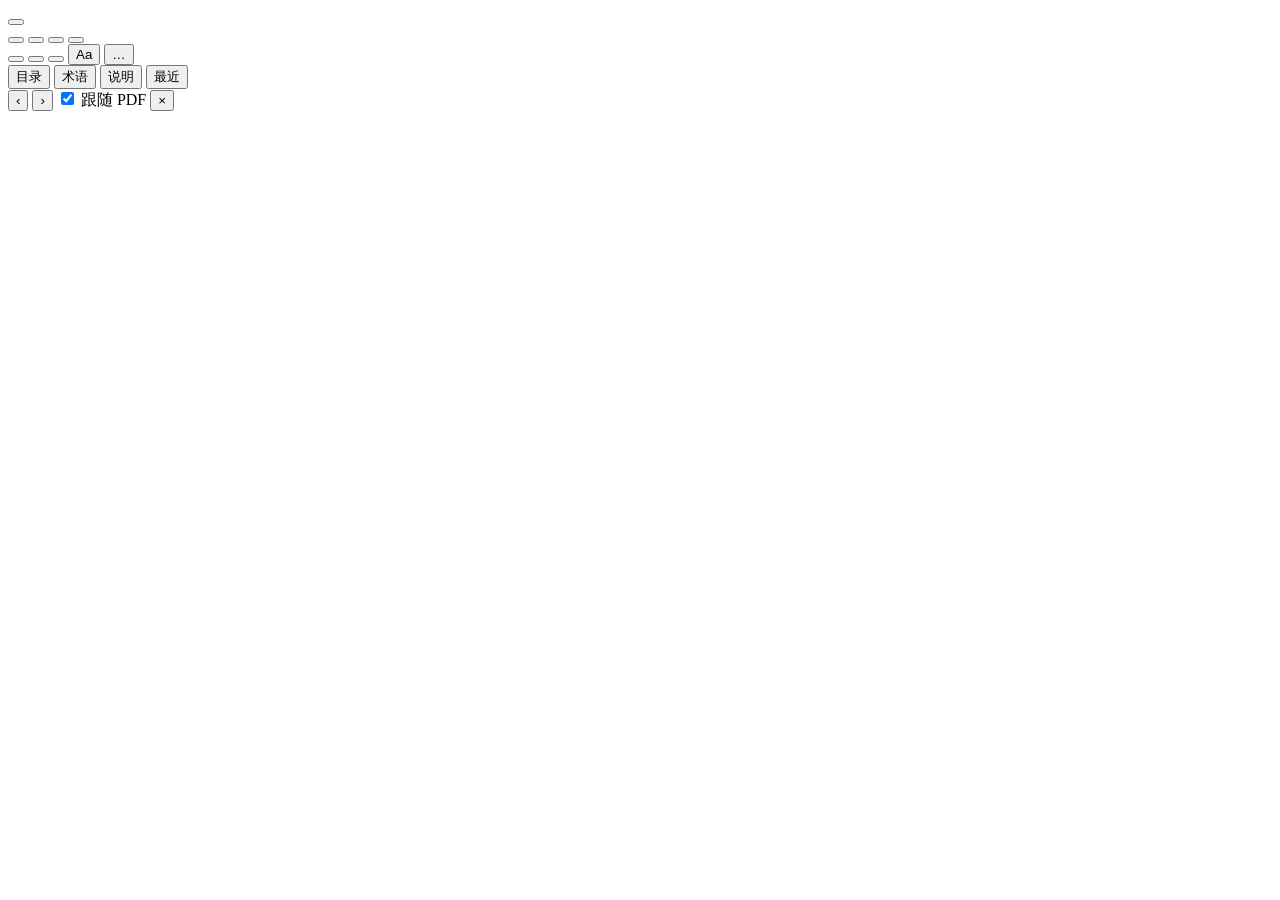
==== easyread/web/reader.html @ aa93422a "fix(reader): avoid Dia blocker on PDF panel script" ====
<!doctype html>
<html lang="zh-CN">
<head>
<meta charset="utf-8">
<meta name="viewport" content="width=device-width, initial-scale=1">
<title>EasyRead</title>
<link rel="icon" href="/web/favicon.svg">
<link rel="stylesheet" href="/web/vendor/katex/katex.min.css">
<link rel="stylesheet" href="/web/css/base.css">
<link rel="stylesheet" href="/web/css/reader.css">
<link rel="stylesheet" href="/web/css/reading-language.css">
<link rel="stylesheet" href="/web/css/sentences.css">
<link rel="stylesheet" href="/web/css/reader-panels.css">
<link rel="stylesheet" href="/web/css/reader-chat.css">
<link rel="stylesheet" href="/web/css/settings.css">
<link rel="stylesheet" href="/web/css/page-cap.css">
<link rel="stylesheet" href="/web/css/usage.css">
<script>try{var p=JSON.parse((localStorage.getItem("easyread-prefs")||localStorage.getItem("coread-prefs"))||"{}");var d=p.theme==="dark"||(p.theme!=="light"&&matchMedia("(prefers-color-scheme: dark)").matches);document.documentElement.dataset.theme=d?"dark":"light"}catch(e){}</script>
</head>
<body>
<div id="progress" aria-hidden="true"><i></i></div>

<header class="topbar" id="bar">
  <a class="btn brand-back" id="backBtn" href="/" title="回文献库"></a>
  <button class="btn icon" data-act="drawer" title="目录（T）"></button>
  <div class="bar-titles">
    <span class="bar-title"></span>
    <span class="bar-section"></span>
  </div>
  <span class="grow"></span>
  <span class="job-state" id="jobState"></span>
  <div class="seg view-seg" role="group" aria-label="正文显示">
    <button data-view="original"></button>
    <button data-view="translation"></button>
    <button data-view="both"></button>
    <button class="order-caret" data-order-menu aria-haspopup="menu" aria-expanded="false"></button>
  </div>
  <button class="btn" data-act="pages" title="PDF 原页，跟随阅读位置（O）"></button>
  <button class="btn" data-act="notes" title="笔记面板（M）"></button>
  <button class="btn" data-act="chat" title="边读边问 AI（A）"></button>
  <button class="btn" data-act="settings" title="字号、版心、字体（=、- 调字号）">Aa</button>
  <button class="save-state" data-act="about" title="保存状态"><i></i><span>…</span></button>
</header>

<aside id="drawer" aria-label="目录">
  <div class="drawer-tabs" role="tablist">
    <button data-tab="toc" class="on">目录</button>
    <button data-tab="terms">术语</button>
    <button data-tab="about">说明</button>
    <button data-tab="recent" class="server-only">最近</button>
  </div>
  <div class="drawer-body"></div>
</aside>
<div id="scrim"></div>

<main id="stage">
  <article id="paper" lang="zh-CN"></article>
  <aside id="margin" aria-label="讨论与笔记"></aside>
</main>

<section id="pageview" class="side-panel" aria-label="PDF 原页">
  <div class="pv-head">
    <button class="btn icon" data-pv="prev" title="上一页（[）">‹</button>
    <span class="pv-label"></span>
    <button class="btn icon" data-pv="next" title="下一页（]）">›</button>
    <span class="grow"></span>
    <label class="pv-follow" title="左右双向跟随阅读位置"><input type="checkbox" checked> 跟随</label>
    <a class="btn sm" data-pv="pdf" target="_blank" rel="noopener">PDF</a>
    <button class="btn icon" data-pv="close" title="关闭（O）">×</button>
  </div>
  <div class="pv-scroll"><div class="pv-page"><img alt=""><div class="pv-hl"></div></div></div>
</section>

<section id="notespanel" class="side-panel" aria-label="笔记"></section>
<section id="chatpanel" class="side-panel" aria-label="问 AI"></section>
<div class="dialog-backdrop" id="readerDlg"><div class="dialog" role="dialog"></div></div>
<div class="dialog-backdrop" id="settingsDlg"><div class="dialog" role="dialog" aria-label="设置"></div></div>
<div class="dialog-backdrop" id="textDlg"><div class="dialog wide" role="dialog"></div></div>

<div id="settings" class="menu" role="dialog" aria-label="阅读设置"></div>
<div id="popover" class="popover" role="tooltip"></div>
<div id="selbar" class="popover" role="toolbar"></div>
<div id="blockbar" class="popover" role="toolbar"></div>
<div id="toast" role="status"></div>

<!--PR:DATA-->
<script src="/web/vendor/katex/katex.min.js"></script>
<script src="/web/js/common/i18n.js"></script>
<script src="/web/js/common/util.js"></script>
<script src="/web/js/common/library-nav.js"></script>
<script src="/web/js/common/presence.js"></script>
<script src="/web/js/common/confirm.js"></script>
<script src="/web/js/common/features.js"></script>
<script src="/web/js/common/usage.js"></script>
<script src="/web/js/common/page-cap.js"></script>
<script src="/web/js/common/theme.js"></script>
<script src="/web/js/common/markup.js"></script>
<script src="/web/js/reader/store.js"></script>
<script src="/web/js/reader/render.js"></script>
<script src="/web/js/reader/sentences.js"></script>
<script src="/web/js/reader/margin.js"></script>
<script src="/web/js/reader/anchor.js"></script>
<script src="/web/js/reader/actions.js"></script>
<script src="/web/js/reader/editor.js"></script>
<script src="/web/js/reader/panels.js"></script>
<script src="/web/js/reader/reading-language.js"></script>
<script src="/web/js/reader/pdf-panel.js"></script>
<script src="/web/js/reader/side-resize.js"></script>
<script src="/web/js/reader/notespanel.js"></script>
<script src="/web/js/reader/chat-effort.js"></script>
<script src="/web/js/reader/chat.js"></script>
<script src="/web/js/reader/notehelp.js"></script>
<script src="/web/js/reader/jumpback.js"></script>
<script src="/web/js/reader/keys.js"></script>
<script src="/web/js/reader/export.js"></script>
<script src="/web/js/common/settings-models.js"></script>
<script src="/web/js/common/settings-api.js"></script>
<script src="/web/js/common/settings.js"></script>
<script src="/web/js/common/settings-tabs.js"></script>
<script src="/web/js/common/settings-chat.js"></script>
<script src="/web/js/reader/main.js"></script>
</body>
</html>
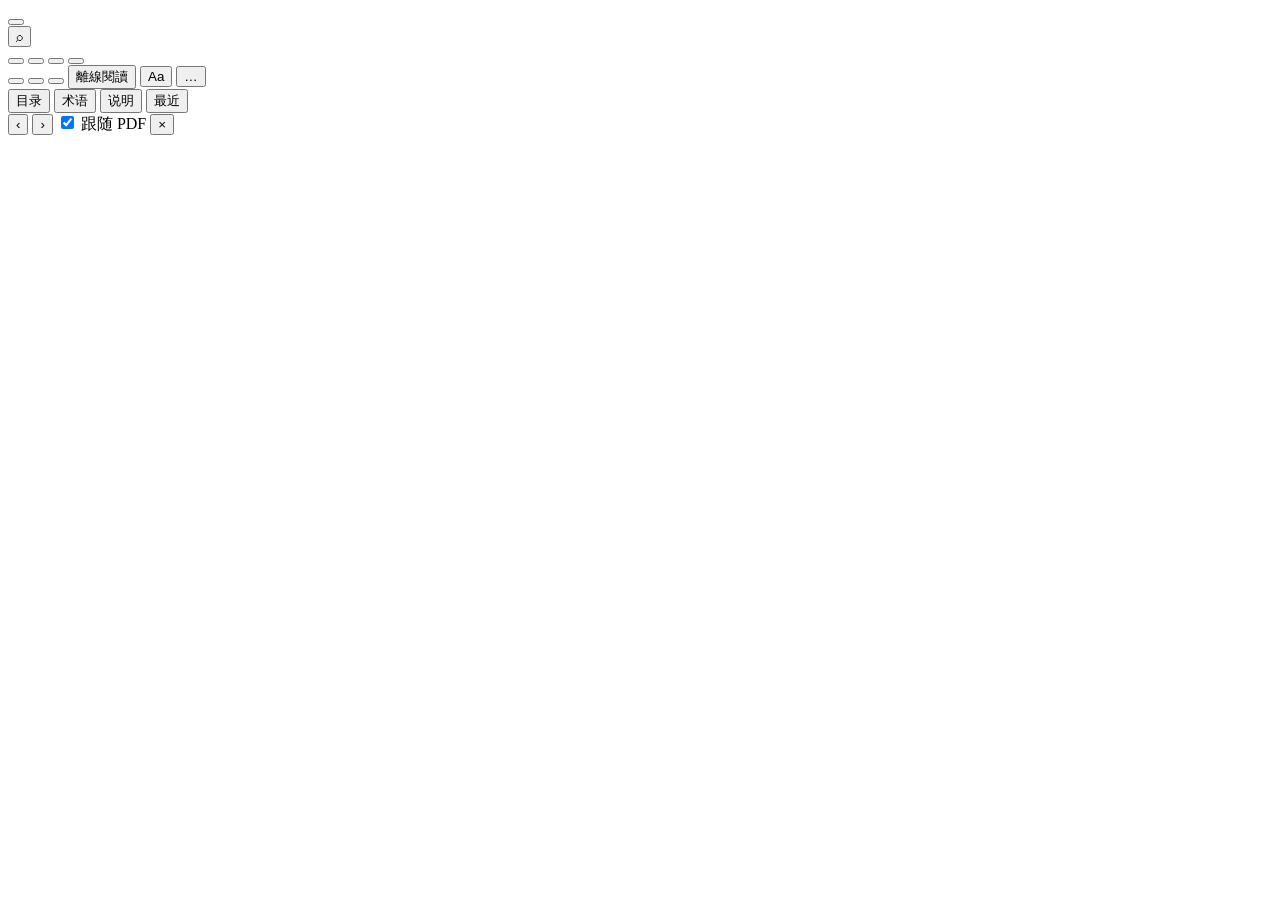
==== commit d6767e0b: "feat: add installable offline reading PWA" ====
--- a/easyread/web/reader.html
+++ b/easyread/web/reader.html
@@ -5,9 +5,13 @@
 <meta name="viewport" content="width=device-width, initial-scale=1">
 <title>EasyRead</title>
 <link rel="icon" href="/web/favicon.svg">
+<link rel="manifest" href="/web/manifest.webmanifest">
+<link rel="stylesheet" href="/web/css/pwa.css">
 <link rel="stylesheet" href="/web/vendor/katex/katex.min.css">
 <link rel="stylesheet" href="/web/css/base.css">
 <link rel="stylesheet" href="/web/css/reader.css">
+<link rel="stylesheet" href="/web/css/reader-navigation.css">
+<link rel="stylesheet" href="/web/css/reader-media.css">
 <link rel="stylesheet" href="/web/css/reading-language.css">
 <link rel="stylesheet" href="/web/css/sentences.css">
 <link rel="stylesheet" href="/web/css/reader-panels.css">
@@ -29,6 +33,7 @@
   </div>
   <span class="grow"></span>
   <span class="job-state" id="jobState"></span>
+  <button class="btn icon" id="findBtn" title="搜索原文与译文（Ctrl+F）" aria-label="搜索">⌕</button>
   <div class="seg view-seg" role="group" aria-label="正文显示">
     <button data-view="original"></button>
     <button data-view="translation"></button>
@@ -38,6 +43,7 @@
   <button class="btn" data-act="pages" title="PDF 原页，跟随阅读位置（O）"></button>
   <button class="btn" data-act="notes" title="笔记面板（M）"></button>
   <button class="btn" data-act="chat" title="边读边问 AI（A）"></button>
+  <button class="btn" data-pwa-cache title="供離線閱讀">離線閱讀</button>
   <button class="btn" data-act="settings" title="字号、版心、字体（=、- 调字号）">Aa</button>
   <button class="save-state" data-act="about" title="保存状态"><i></i><span>…</span></button>
 </header>
@@ -97,6 +103,9 @@
 <script src="/web/js/common/markup.js"></script>
 <script src="/web/js/reader/store.js"></script>
 <script src="/web/js/reader/render.js"></script>
+<script src="/web/js/reader/media-preview.js"></script>
+<script src="/web/js/reader/note-media.js"></script>
+<script src="/web/js/reader/note-media-drag.js"></script>
 <script src="/web/js/reader/sentences.js"></script>
 <script src="/web/js/reader/margin.js"></script>
 <script src="/web/js/reader/anchor.js"></script>
@@ -104,20 +113,23 @@
 <script src="/web/js/reader/editor.js"></script>
 <script src="/web/js/reader/panels.js"></script>
 <script src="/web/js/reader/reading-language.js"></script>
-<script src="/web/js/reader/pdf-panel.js"></script>
+<script src="/web/js/reader/pageview.js"></script>
 <script src="/web/js/reader/side-resize.js"></script>
 <script src="/web/js/reader/notespanel.js"></script>
 <script src="/web/js/reader/chat-effort.js"></script>
 <script src="/web/js/reader/chat.js"></script>
 <script src="/web/js/reader/notehelp.js"></script>
 <script src="/web/js/reader/jumpback.js"></script>
+<script src="/web/js/reader/find.js"></script>
 <script src="/web/js/reader/keys.js"></script>
 <script src="/web/js/reader/export.js"></script>
 <script src="/web/js/common/settings-models.js"></script>
 <script src="/web/js/common/settings-api.js"></script>
+<script src="/web/js/common/settings-custom-apis.js"></script>
 <script src="/web/js/common/settings.js"></script>
 <script src="/web/js/common/settings-tabs.js"></script>
 <script src="/web/js/common/settings-chat.js"></script>
 <script src="/web/js/reader/main.js"></script>
+<script src="/web/js/common/pwa.js"></script>
 </body>
 </html>
